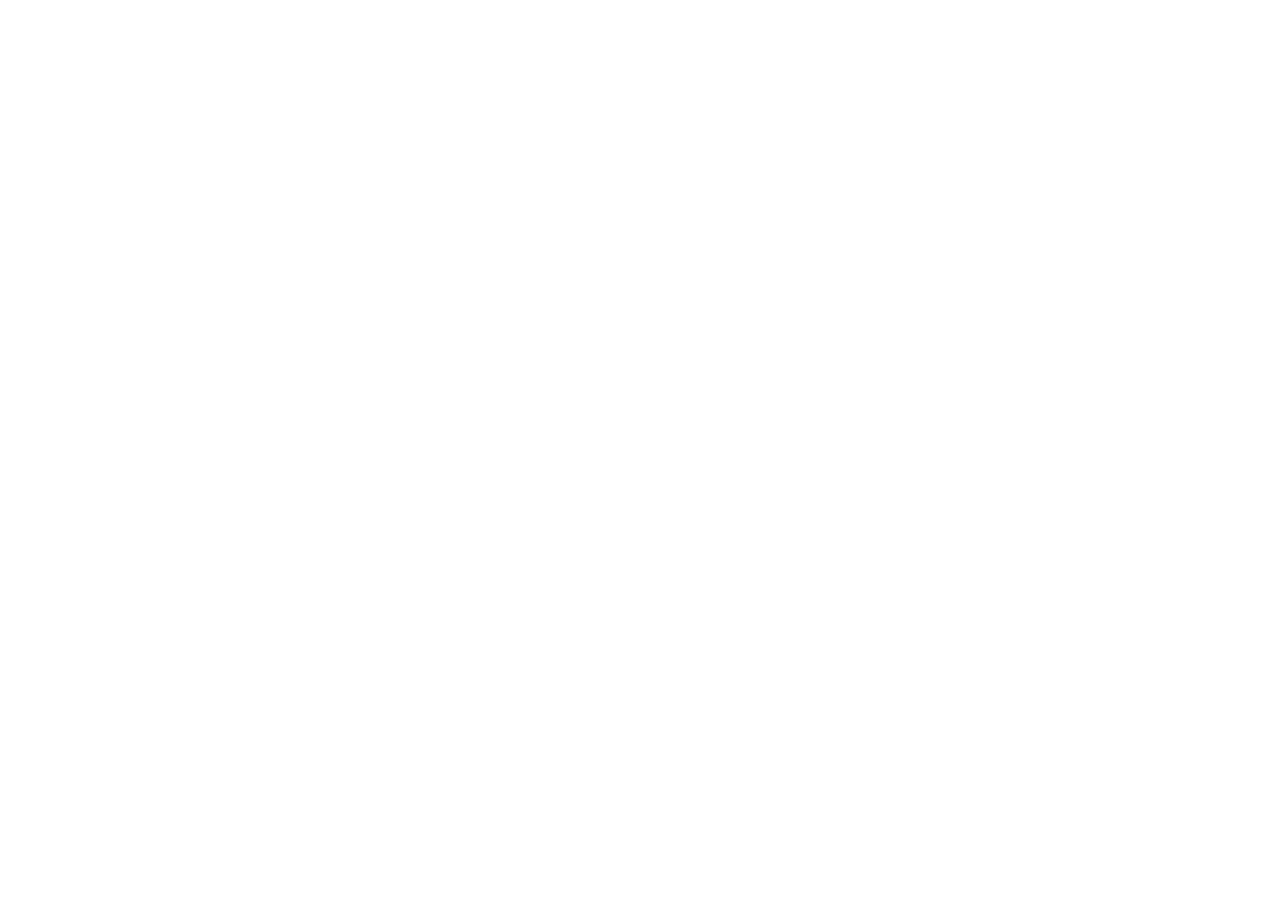
==== my-first-webpage.html @ 7fff0728 "Added initial page structure" ====
<!DOCTYPE html>
<html lang="en">
<head>
    <meta charset="UTF-8">
    <meta http-equiv="X-UA-Compatible" content="IE=edge">
    <meta name="viewport" content="width=device-width, initial-scale=1.0">
    <title>First Web Page</title>
</head>
<body>
    
</body>
</html>
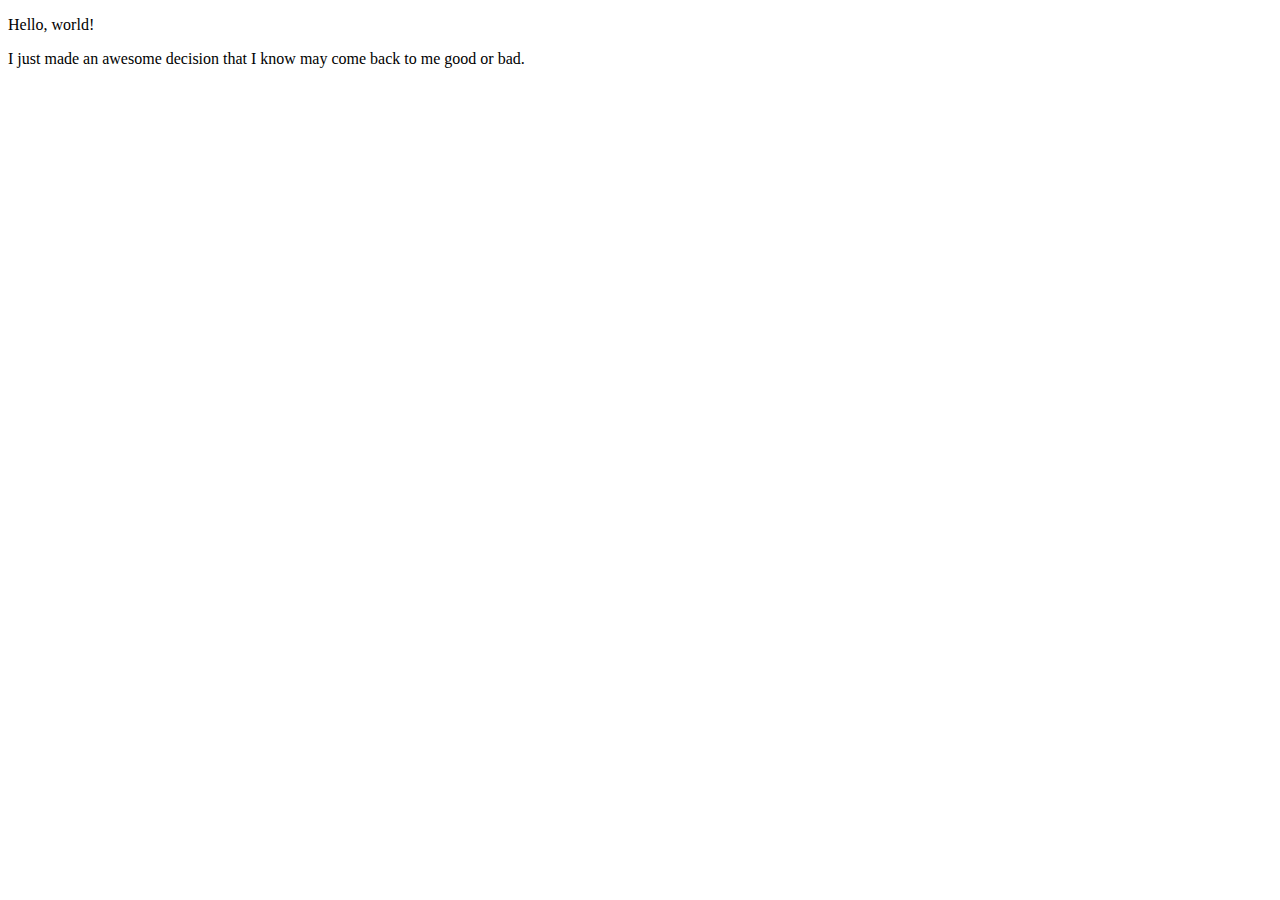
==== commit c40075f8: "Aded paragraph block elemnts to the page" ====
--- a/my-first-webpage.html
+++ b/my-first-webpage.html
@@ -7,6 +7,11 @@
     <title>First Web Page</title>
 </head>
 <body>
+    <p>Hello, world!</p>
+    <p>
+        I just made an awesome decision that I know may come back to me good or bad.
+    
+    </p>
     
 </body>
 </html>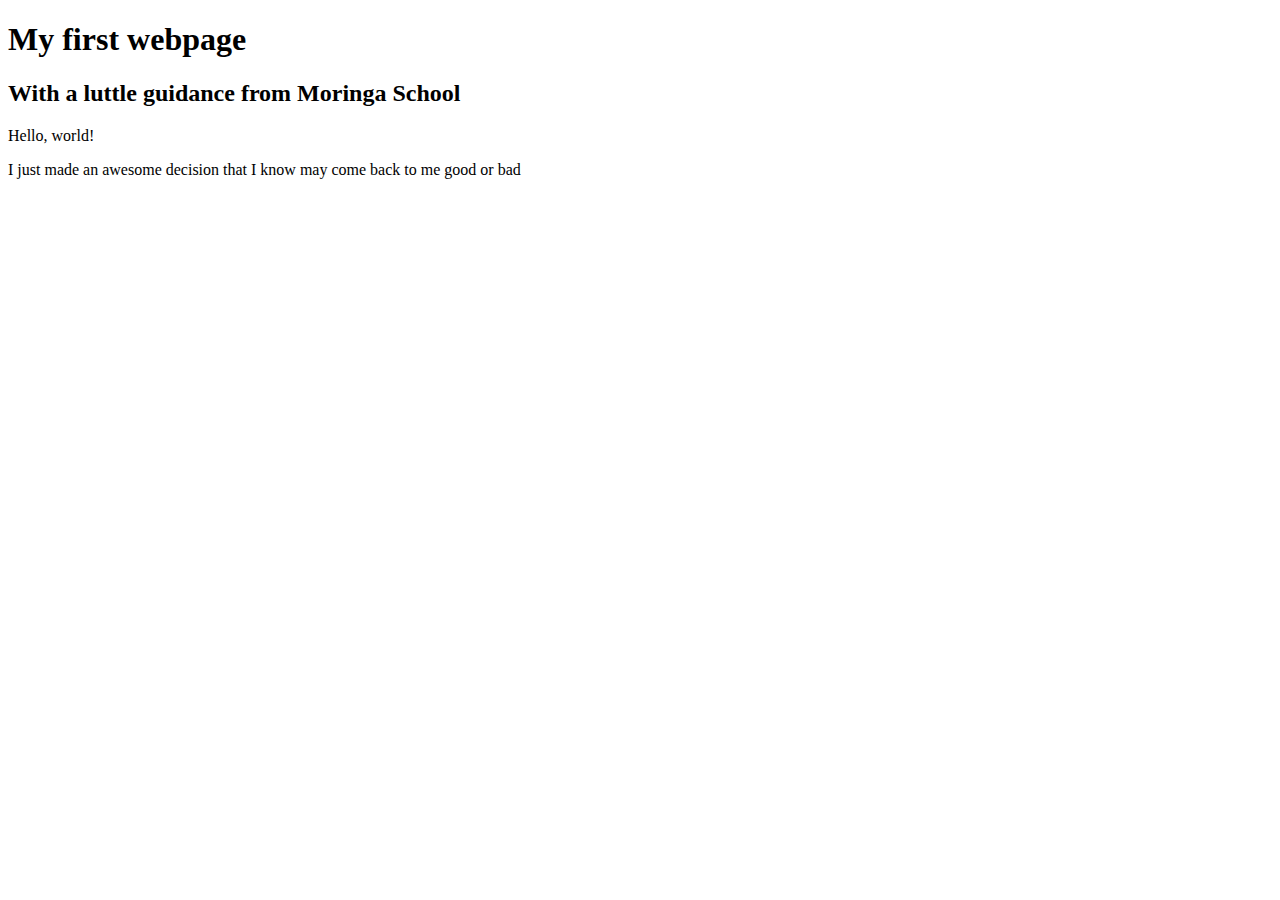
==== commit ac16d1db: "Added header block elements" ====
--- a/my-first-webpage.html
+++ b/my-first-webpage.html
@@ -7,10 +7,14 @@
     <title>First Web Page</title>
 </head>
 <body>
+    <h1>My first webpage</h1>
+    <h2>With a luttle guidance from Moringa School</h2>
+
+
+    
     <p>Hello, world!</p>
     <p>
-        I just made an awesome decision that I know may come back to me good or bad.
-    
+        I just made an awesome decision that I know may come back to me good or bad
     </p>
     
 </body>
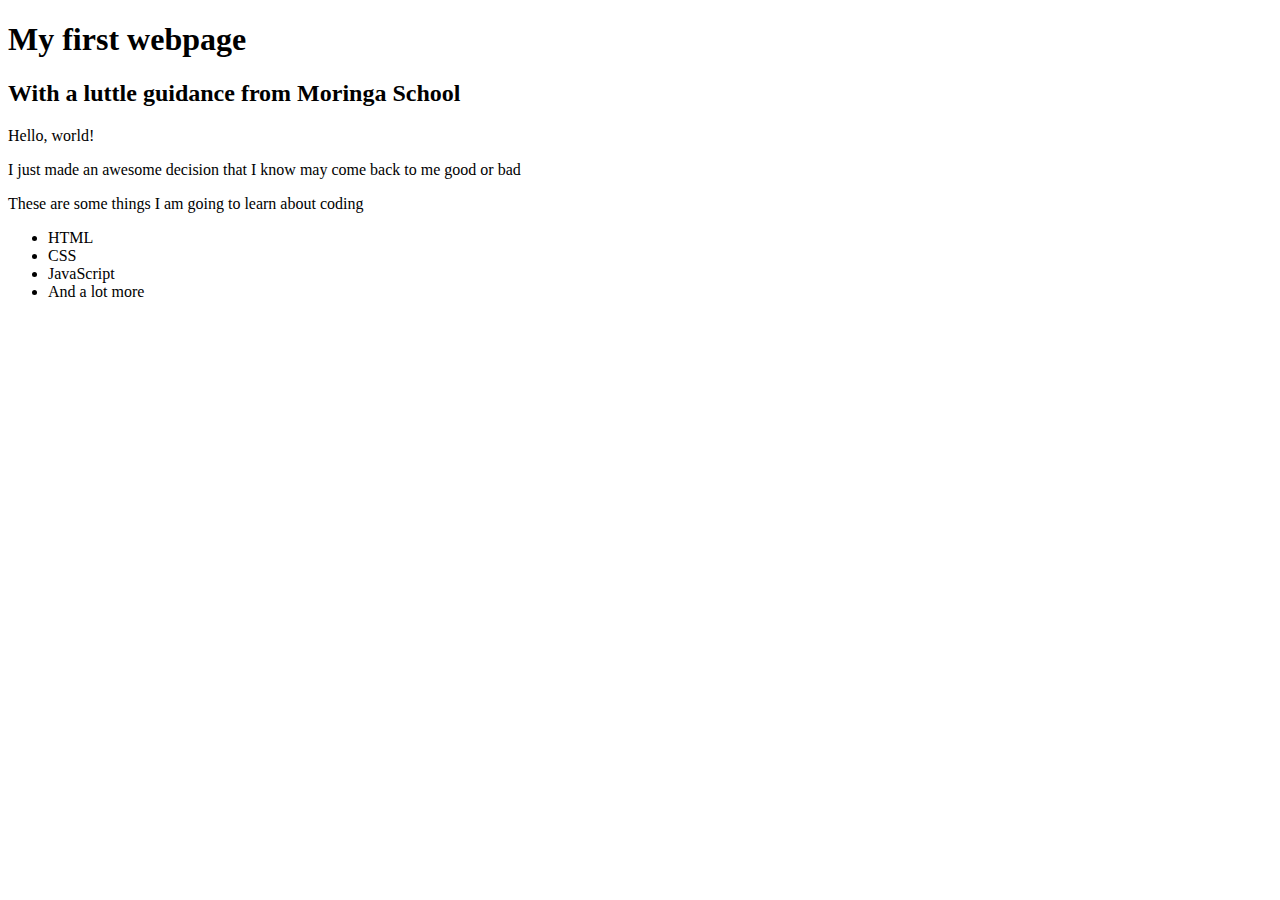
==== commit 1ee00d87: "Added list elements" ====
--- a/my-first-webpage.html
+++ b/my-first-webpage.html
@@ -11,11 +11,18 @@
     <h2>With a luttle guidance from Moringa School</h2>
 
 
-    
+
     <p>Hello, world!</p>
     <p>
         I just made an awesome decision that I know may come back to me good or bad
     </p>
+    <p>These are some things I am going to learn about coding</p>
+    <ul>
+        <li>HTML</li>
+        <li>CSS</li>
+        <li>JavaScript</li>
+        <li>And a lot more</li>
+    </ul>
     
 </body>
 </html>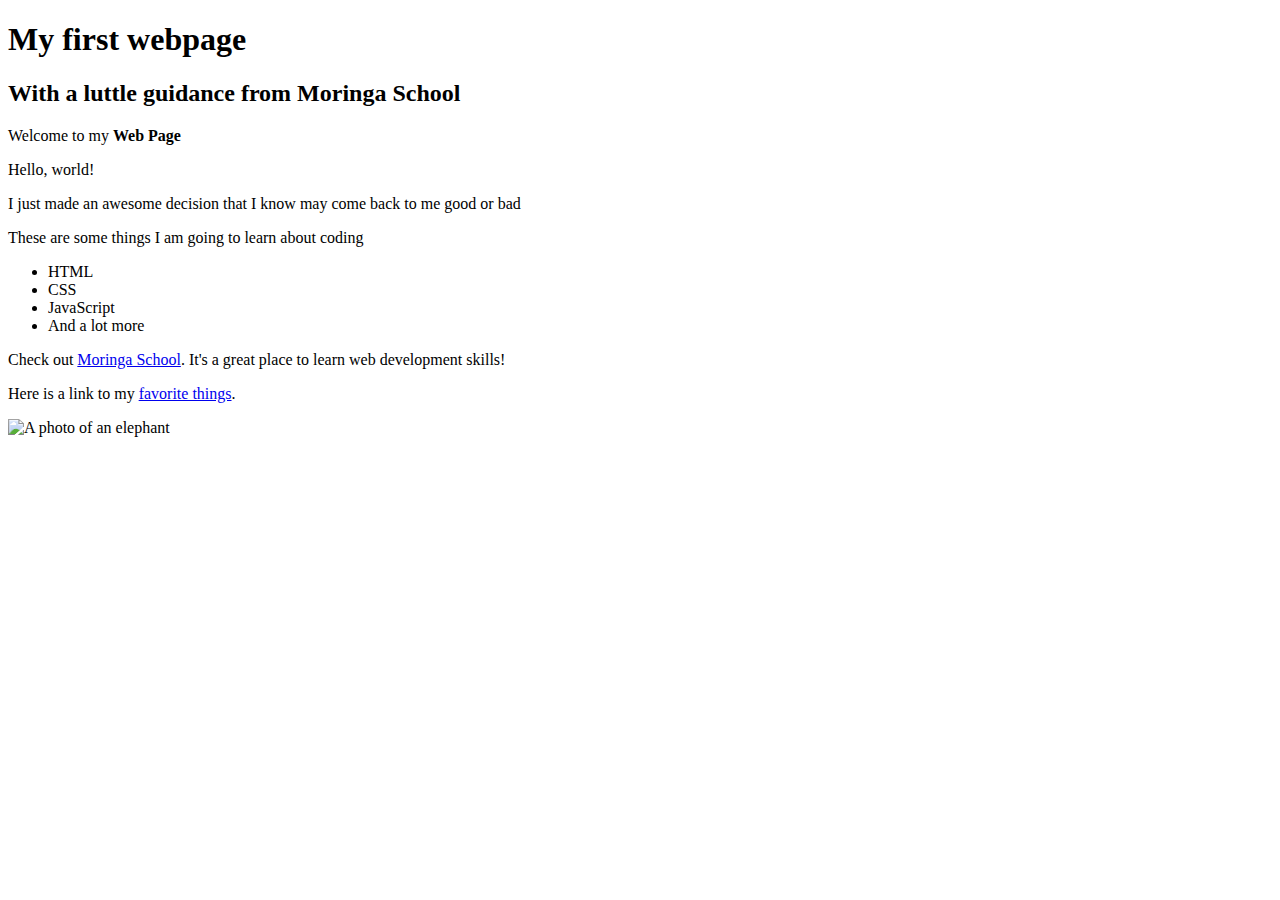
==== commit 0815ae91: "Added inline elements" ====
--- a/my-first-webpage.html
+++ b/my-first-webpage.html
@@ -9,7 +9,7 @@
 <body>
     <h1>My first webpage</h1>
     <h2>With a luttle guidance from Moringa School</h2>
-
+    <p>Welcome to my <strong>Web Page</strong></p>
 
 
     <p>Hello, world!</p>
@@ -23,6 +23,8 @@
         <li>JavaScript</li>
         <li>And a lot more</li>
     </ul>
-    
+    <p>Check out <a href="http://moringaschool.com/">Moringa School</a>. It's a great place to learn web development skills!</p>
+    <p>Here is a link to my <a href="index.html">favorite things</a>.</p>
+    <img src="images/Savanah.jpg" alt="A photo of an elephant">
 </body>
 </html>